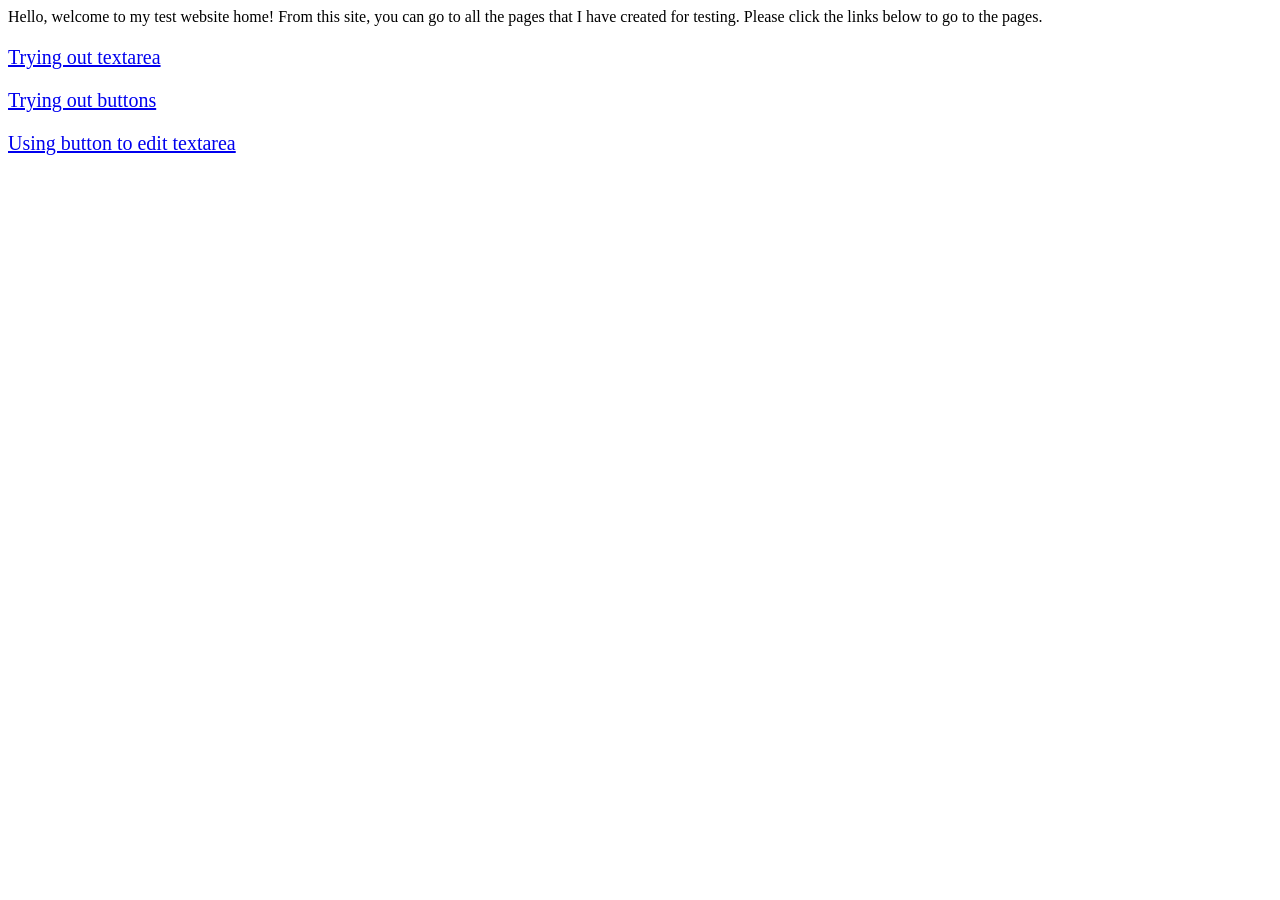
==== docs/index.html @ f9c2cd1c "adding the web's link to Readme and renaming pages folder with docs" ====
<html>
    Hello, welcome to my test website home! From this site, you can go to all the pages that I have created for testing. Please click the links below to go to the pages.
    <p style="font-size: 20px; color:#1F9AFE;">
        <a href="../docs/textarea.html">Trying out textarea</a>
    </p>

    <p style="font-size: 20px; color:#1F9AFE;">
        <a href="../docs/button.html">Trying out buttons</a>
    </p>

    <p style="font-size: 20px; color:#1F9AFE;">
        <a href="../docs/btn-txt.html">Using button to edit textarea</a>
    </p>
</html>
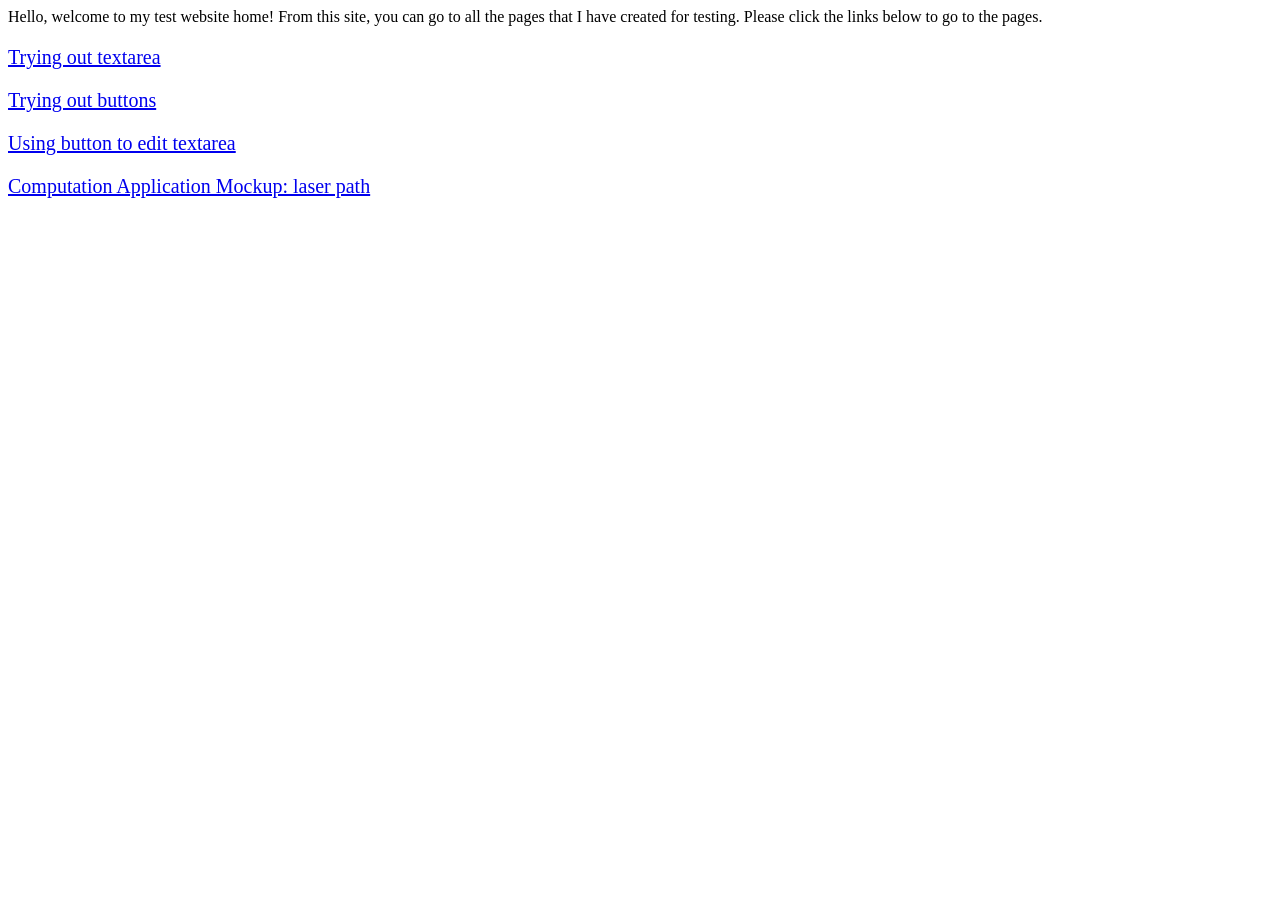
==== commit 2be75c19: "adding template mockup" ====
--- a/docs/index.html
+++ b/docs/index.html
@@ -1,14 +1,18 @@
 <html>
     Hello, welcome to my test website home! From this site, you can go to all the pages that I have created for testing. Please click the links below to go to the pages.
     <p style="font-size: 20px; color:#1F9AFE;">
-        <a href="../docs/textarea.html">Trying out textarea</a>
+        <a href="./textarea.html">Trying out textarea</a>
     </p>
 
     <p style="font-size: 20px; color:#1F9AFE;">
-        <a href="../docs/button.html">Trying out buttons</a>
+        <a href="./button.html">Trying out buttons</a>
     </p>
 
     <p style="font-size: 20px; color:#1F9AFE;">
-        <a href="../docs/btn-txt.html">Using button to edit textarea</a>
+        <a href="./btn-txt.html">Using button to edit textarea</a>
+    </p>
+
+    <p style="font-size: 20px; color:#1F9AFE;">
+        <a href="./laser-path-mockup.html">Computation Application Mockup: laser path</a>
     </p>
 </html>
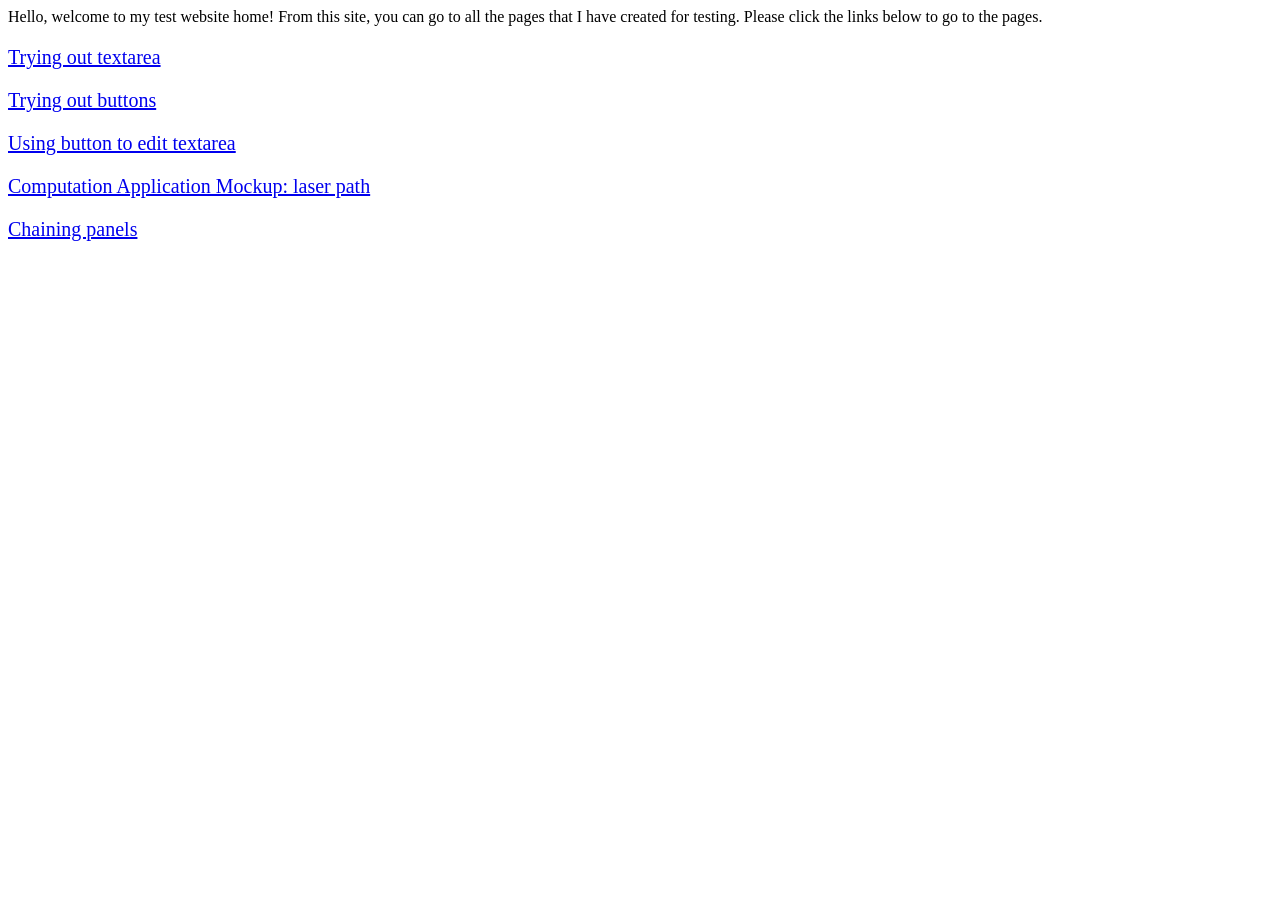
==== commit e985148f: "add chaining-panels.html" ====
--- a/docs/index.html
+++ b/docs/index.html
@@ -15,4 +15,8 @@
     <p style="font-size: 20px; color:#1F9AFE;">
         <a href="./laser-path-mockup.html">Computation Application Mockup: laser path</a>
     </p>
+
+    <p style="font-size: 20px; color:#1F9AFE;">
+        <a href="./chaining-panels.html">Chaining panels</a>
+    </p>
 </html>
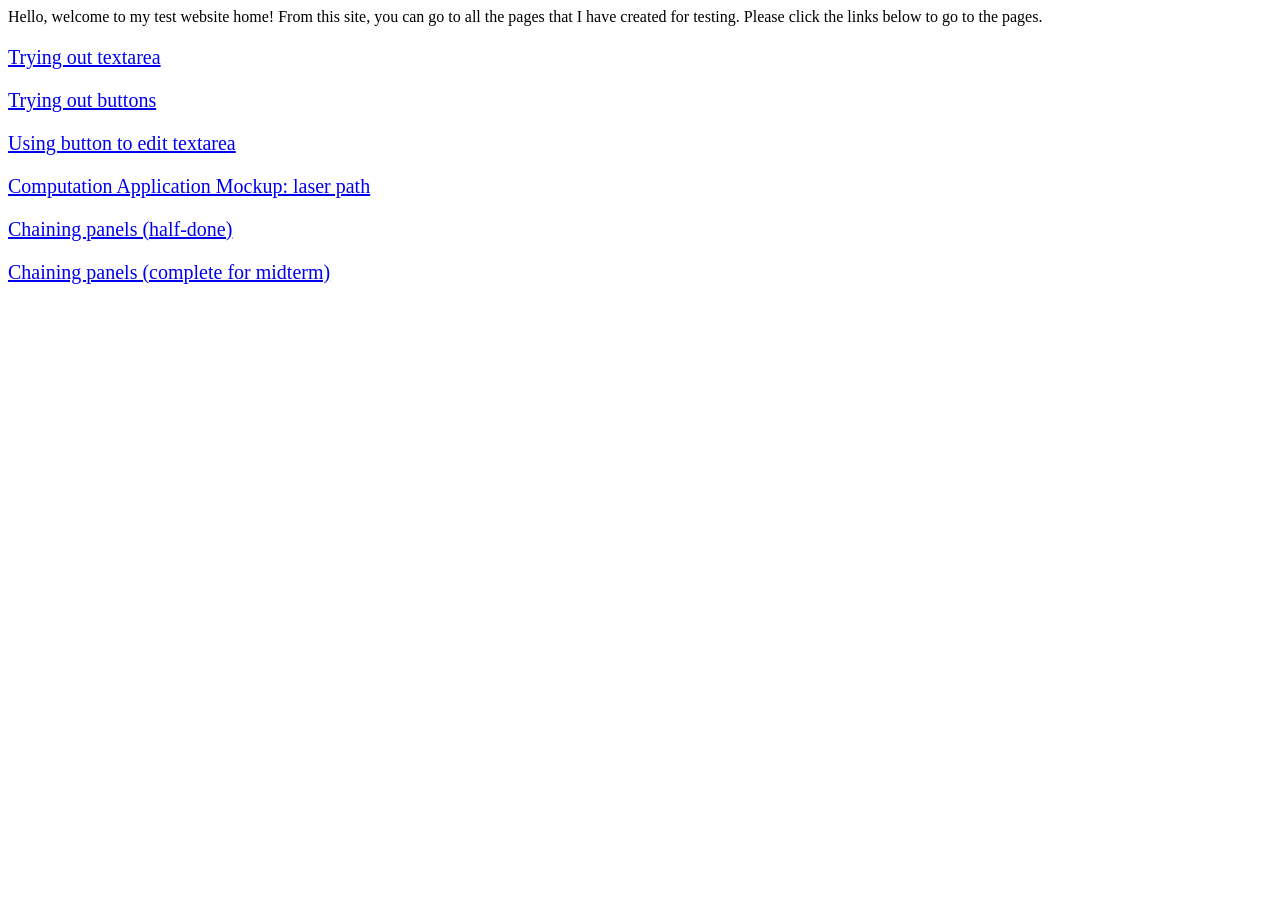
==== commit b3ef07f0: "complete the chaining panels" ====
--- a/docs/index.html
+++ b/docs/index.html
@@ -17,6 +17,10 @@
     </p>
 
     <p style="font-size: 20px; color:#1F9AFE;">
-        <a href="./chaining-panels.html">Chaining panels</a>
+        <a href="./chaining-panels.html">Chaining panels (half-done)</a>
+    </p>
+
+    <p style="font-size: 20px; color:#1F9AFE;">
+        <a href="./complete-chaining-panels.html">Chaining panels (complete for midterm)</a>
     </p>
 </html>
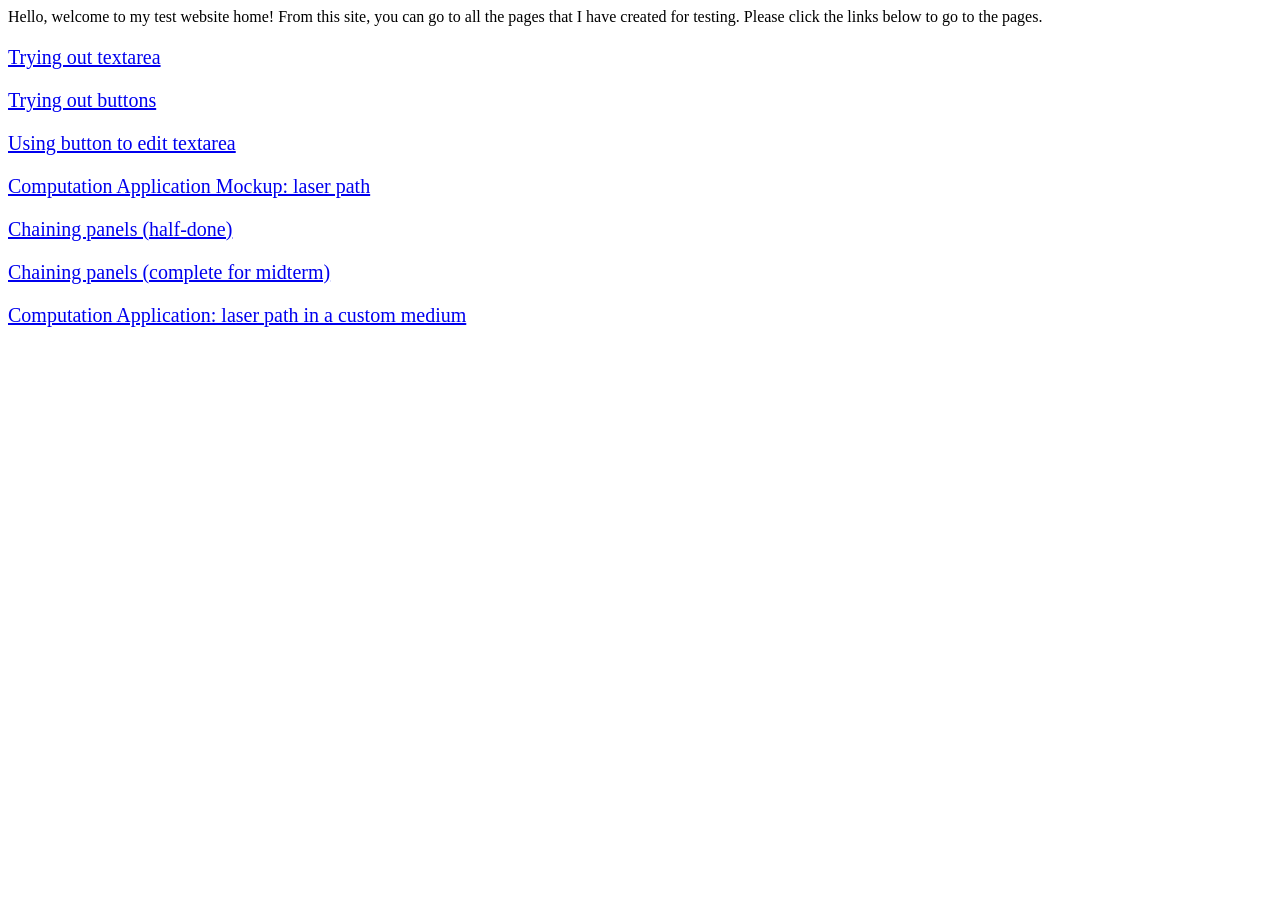
==== commit 80c45fd7: "add first version of laser-path for final assignment" ====
--- a/docs/index.html
+++ b/docs/index.html
@@ -23,4 +23,8 @@
     <p style="font-size: 20px; color:#1F9AFE;">
         <a href="./complete-chaining-panels.html">Chaining panels (complete for midterm)</a>
     </p>
+
+    <p style="font-size: 20px; color:#1F9AFE;">
+        <a href="./final/laser-path.html">Computation Application: laser path in a custom medium</a>
+    </p>
 </html>
